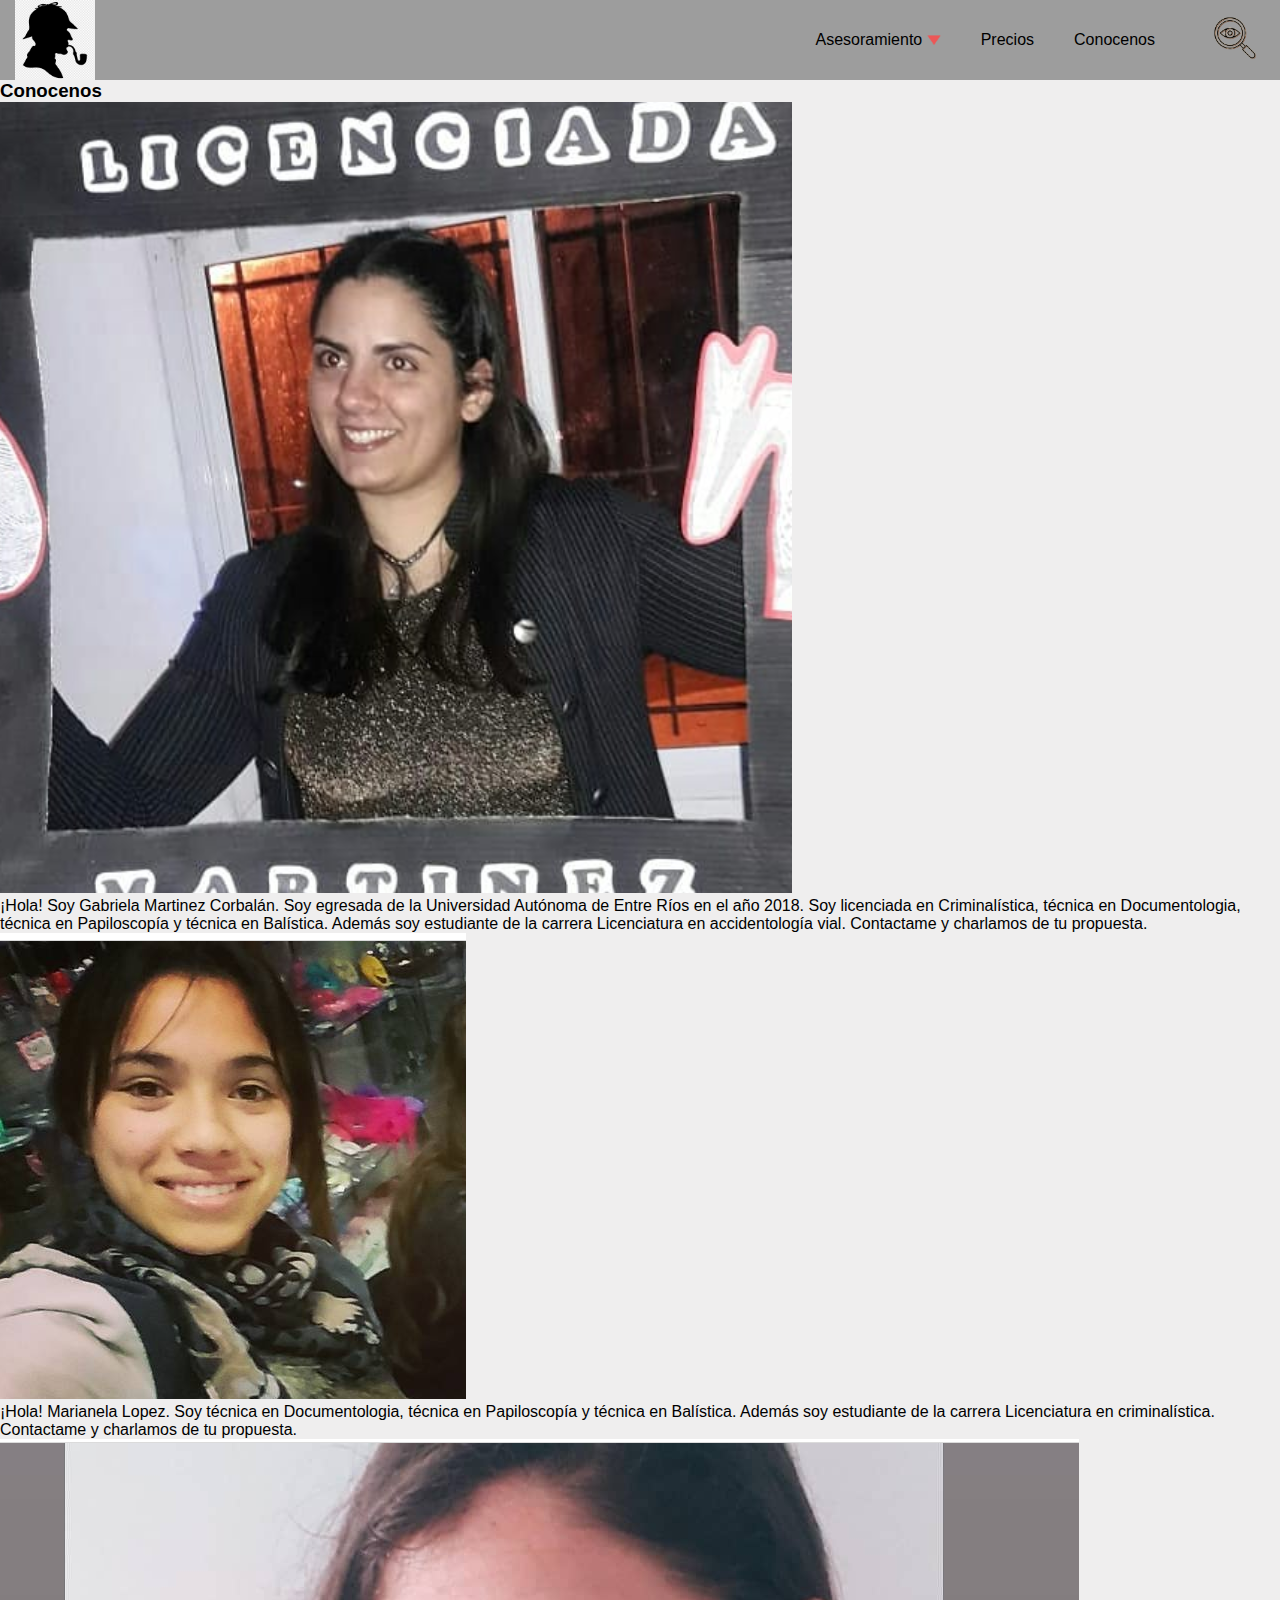
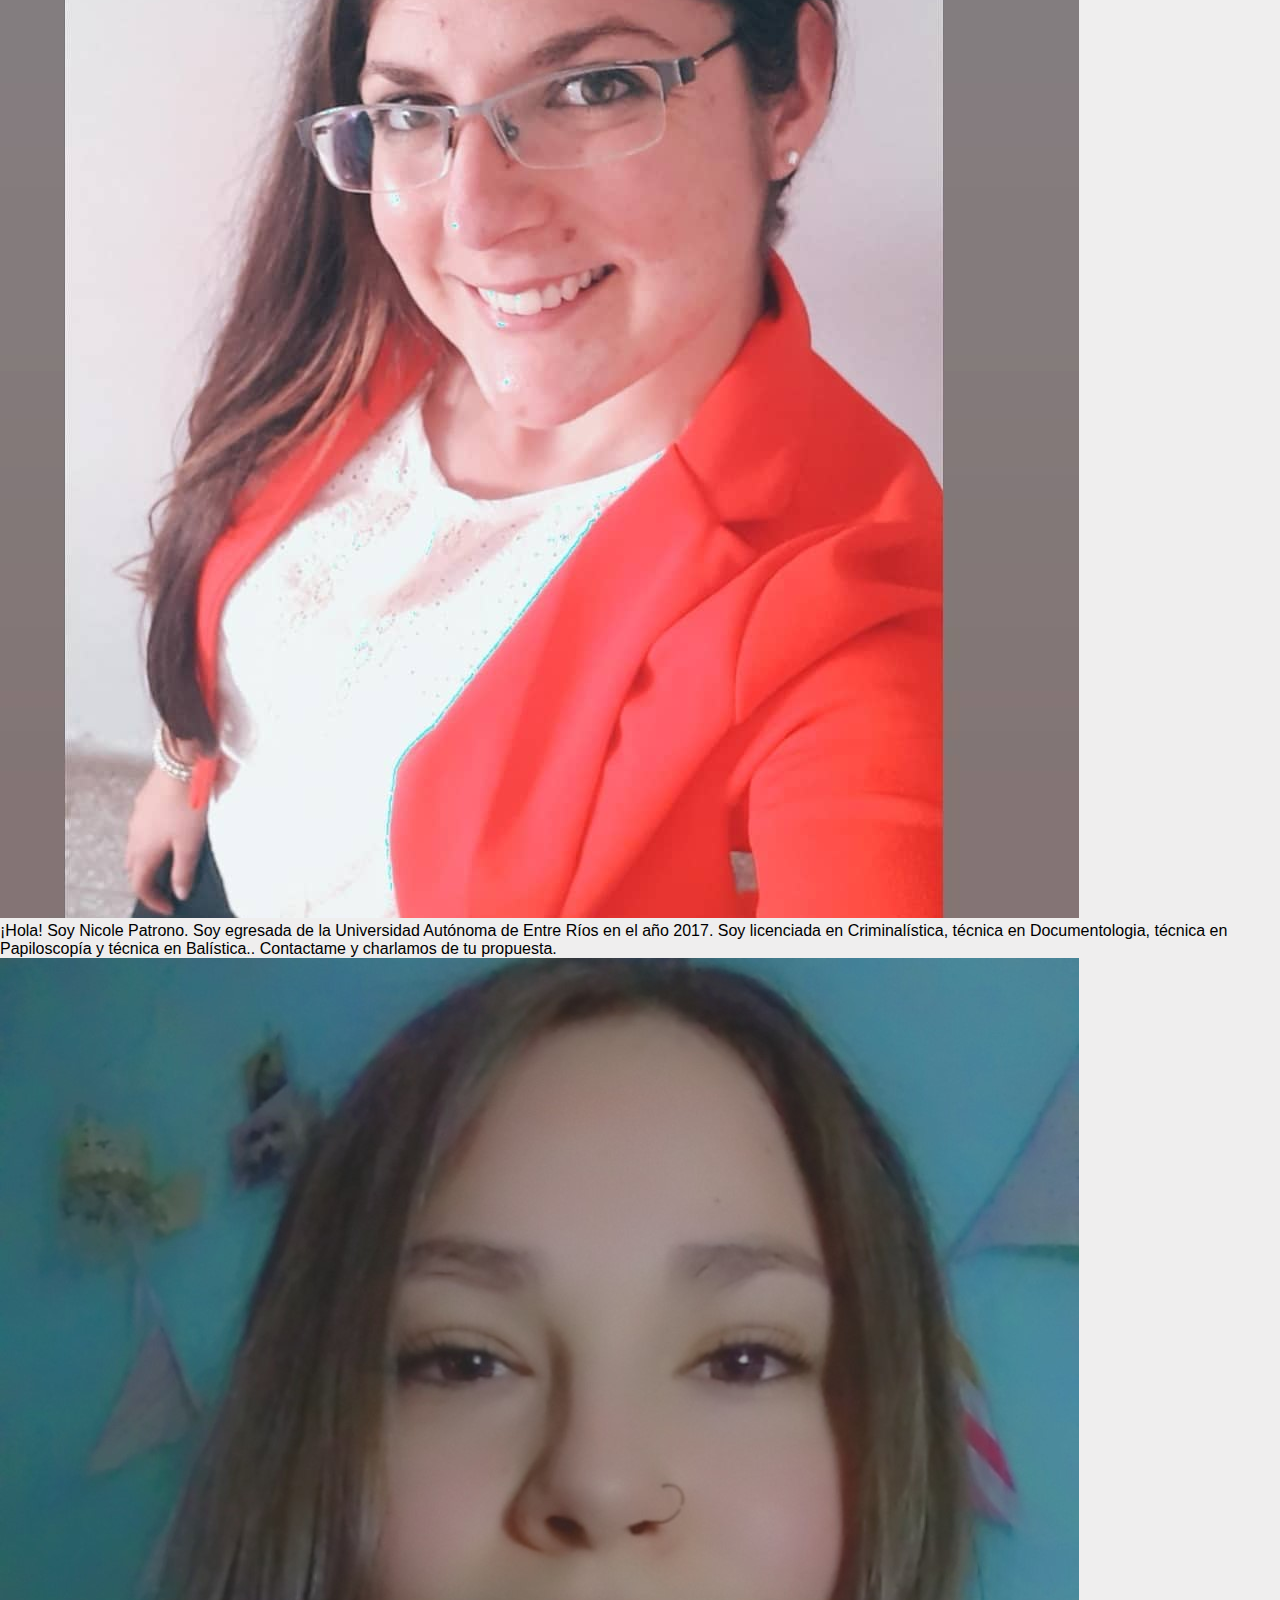
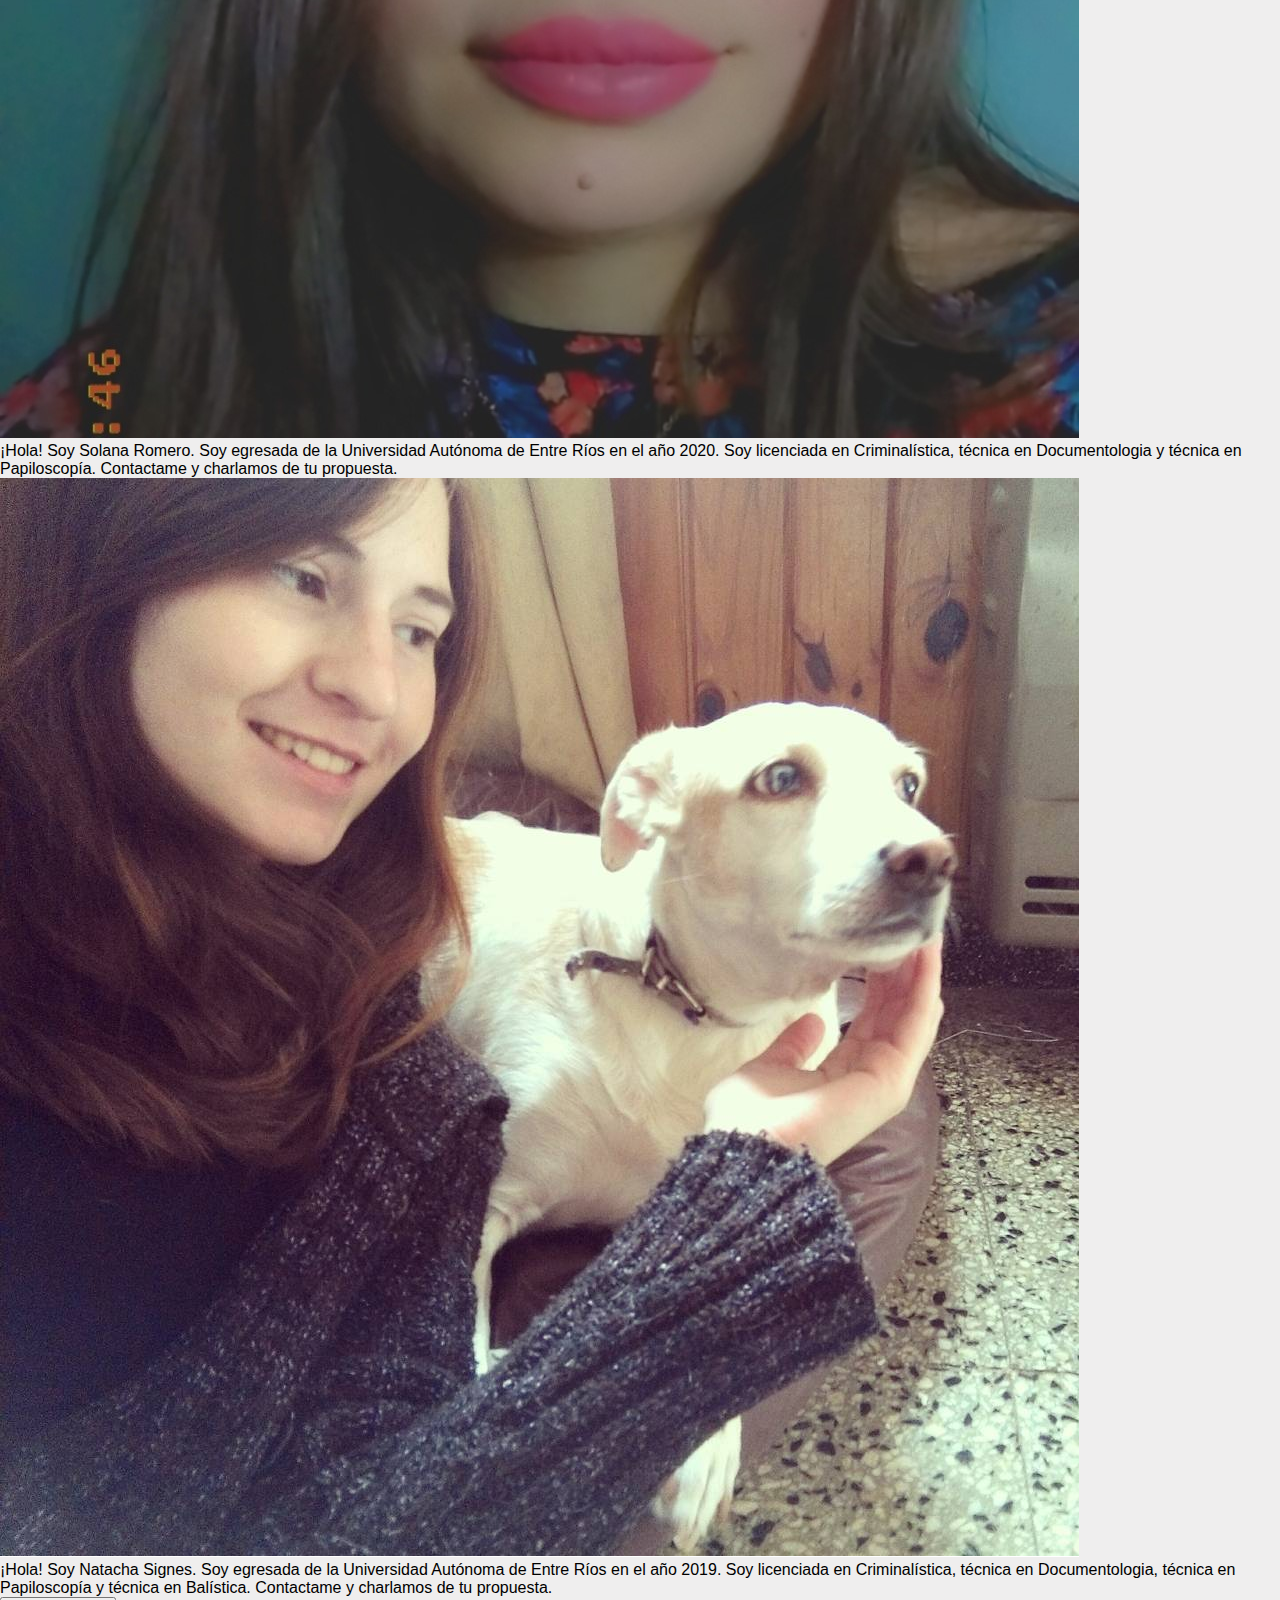
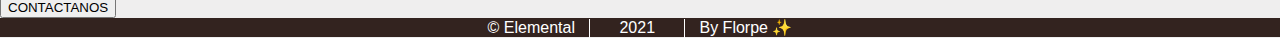
==== conocenos.html @ 9ce26805 "added Conocenos page" ====
<!DOCTYPE html>
<html lang="en">
<head>
    <meta charset="UTF-8">
    <meta http-equiv="X-UA-Compatible" content="IE=edge">
    <meta name="viewport" content="width=device-width, initial-scale=1.0">
    <title>Conocenos</title>
    <link rel="stylesheet" href="style.css">
</head>
<body>
    <header style="background-color:rgba(157, 157, 157, 1); position: relative;">
        <a href="index.html"><img src= "images/sherlock.png" ></a>
        <nav id= "menu" >
                <ul>
                    <li class= "dropdown">
                        <a class="dropdown-btn" href="javascript:void(0)"> Asesoramiento</a>
                        <img src="images/Polygon 1.png">
                        <div class= "dropdown-content">
                            <a href="periciaDoc.html">Pericia Documentologica</a>
                            <a href="periciaPap.html">Pericia Papiloscopica</a>
                            <a href="periciaBal.html">Pericia Balistica</a>
                        </div>
                    </li>

                    <li class="menu-items"><a href="precios.html">Precios</a></li>
                    <li class= "menu-items"><a href="conocenos.html">Conocenos</a></li>
                    <li><img src="images/lupa.png" class="lupita"></li>
                </ul>
        </nav>
    </header>
    <section class= "conocenos">
            <h3>Conocenos</h3>
        <div class= "conocenos-container">
            <div class="conocenos-content">
                <img src="images/martinez.png">
                <p class= "info">¡Hola! Soy Gabriela Martinez Corbalán. Soy egresada de la Universidad Autónoma de Entre Ríos en el año 2018. Soy licenciada en Criminalística, técnica en Documentologia, técnica en Papiloscopía y técnica en Balística. Además soy estudiante de la carrera Licenciatura en accidentología vial. Contactame y charlamos de tu propuesta.</p>
             </div>
    
            <div class="conocenos-content">
                <img  src="images/lopez.png">
                <p class= "info">¡Hola! Marianela Lopez. Soy técnica en Documentologia, técnica en Papiloscopía y técnica en Balística. Además soy estudiante de la carrera Licenciatura en criminalística. Contactame y charlamos de tu propuesta.</p>
            </div>
       
            <div class="conocenos-content">
                <img src="images/patrono.png">
                <p class= "info">¡Hola! Soy Nicole Patrono. Soy egresada de la Universidad Autónoma de Entre Ríos en el año 2017. Soy licenciada en Criminalística, técnica en Documentologia, técnica en Papiloscopía y técnica en Balística.. Contactame y charlamos de tu propuesta.</p>
            </div>
        
            <div class="conocenos-content">
                <img src="images/solchu.jpg">
                <p class= "info">¡Hola! Soy Solana Romero. Soy egresada de la Universidad Autónoma de Entre Ríos en el año 2020. Soy licenciada en Criminalística, técnica en Documentologia y técnica en Papiloscopía. Contactame y charlamos de tu propuesta.</p>
            </div>
        
            <div class="conocenos-content">
                <img  src="images/signes.png">
                <p class= "info">¡Hola! Soy Natacha Signes. Soy egresada de la Universidad Autónoma de Entre Ríos en el año 2019. Soy licenciada en Criminalística, técnica en Documentologia, técnica en Papiloscopía y técnica en Balística. Contactame y charlamos de tu propuesta.</p>
            </div>
            <button class="button">CONTACTANOS</button>
        </div>
        
    </section>
    <footer>
        <p class="footer-copyright">&copy Elemental</p>
        <p class="footer-copyright">2021</p>
        <p class="footer-copyright"> By Florpe ✨</p>
    </footer>
    <script src=index.js></script>    
</body>
</html>
---- style.css ----
* {
    margin: 0;
}

@import url("https://fonts.googleapis.com/css2?family=Noto+Sans&display=swap");
body {
    font-family: "Noto Sans", sans-serif;
    background-color: #efeeee;
    display: flex;
    flex-direction: column;
    height: 100vh;
}
header img {
    width: 80px;
    height: 80px;
    padding-left: 15px;
}
header {
    display: flex;
    flex-direction: row;
    height: 80px;
    width: 100%;
    justify-content: space-between;
    background-color: rgba(239, 238, 238, 0.68);
    padding: 10px, 0px, 10px, 0px;
    position: fixed;
    z-index: 10;
    top: 0;
    
}
.lupita{
    width: 50px;
    height: auto;
}
#menu ul{
    display:flex;
    flex-direction: row;
    align-items: center;
    height: 100%;
}
#menu ul li{
    list-style: none;
    padding: 20px ;
}
#menu a{
    text-decoration: none;
    color: black;
}
.dropdown{
    position: relative;
    align-items: center;
}
.dropdown img{
    width: 14px;
    height: 10px;
    padding: 0;
}
.dropdown-content{
    position: absolute;
    margin-top: 10px;
    min-width: 15vw;
    background-color: rgba(255, 255, 255, 1);
    border-radius:5px ;
    display: none;
}
.dropdown-content a{
    padding: 15px;
    align-items: center;
    font-size: 1rem;
    color: rgba(51, 35, 31, 1);
    min-width: 15vw;
    height: 100%;
    
}
.menu-items a:hover{
    background-color:rgba(235, 87, 87, 1);
    border-radius: 5px;
    opacity: 90%;
    padding: 10px;    
}
.dropdown-content a:hover{
    background-color: rgba(235, 87, 87, 1);
}
.dropdown:hover .dropdown-content{
    display:flex;
    flex-direction: column;
}
.main-1 {
    background-image: url(images/bloody-knife-sink.png);
    background-position: center;
    background-size: cover;
    background-repeat: no-repeat;
    height: 100vh;
    width: 100%;
    display: flex;
    flex-direction: column;
    align-items: flex-end;
}
.main-1 h1 {
   font-size: 2rem;
   color: #33231F;
   position: relative;
   width: fit-content;
   height: fit-content;
   top: 15vh;
   right: 10vw;
   padding: 50px;
   animation: 3s infinite alternate bounce ;
}
@keyframes bounce{
    from {
        transform: translateY(-15px);
    }
    to {
        transform: translateY(15px);
    }
}
.main-1 h3{
    font-size: 1.2rem;
    font-style: italic;
    color: #33231f;
    position: relative;
    right: 5vw;
    top: 15vh;
    width: 520px;  
}
.subtitle{
    font-size: 1.5rem;
    color:#F5F4F4;
    border-radius: 5px;
    background-color: #787676;
    height: 12vh;
    min-width: 32vw;
    display: flex;
    align-items: center;
    padding-left: 20px;
    position: absolute;
    top: 94vh;
}
.container-1 {
    position: relative;
    display: flex;
    flex-direction: row;
    width: 100%;
    flex-wrap: nowrap;
}
.textbox {
    flex: 1;
    font-size: 20px;
    background-color: rgba(229, 229, 229, 1);
    border: 1px solid rgba(0, 0, 0, 1);
    width: 65%;
    height: auto;
    display: flex;
    flex-direction: column;
    align-items: center;
    justify-content: center;
    position: relative;
    margin: 50px;
    left: 2vw;
    top: 10vh;
    padding: 15px;
    box-shadow: 0px 4px 4px 0px rgba(0, 0, 0, 0.25);
}
#handcuff {
    background-image: url("images/handcuff2.jpg");
    background-position: left;
    background-repeat: no-repeat;
    background-size: cover;
    float: right;
    border-radius: 50%;
    min-width: 500px;
    min-height: 500px;
    position: relative;
    right: 5vw;
    top: 8vh;
    box-shadow: 0px 4px 4px 0px rgba(0, 0, 0, 0.4);
}
.container-2 {
    margin-top: 20vh;
    background-color: rgba(235, 87, 87, 1);
    height: 336px;
    width: 100%;
    display: flex;
    flex-direction: column;
    position: relative;
}
.container-2 h4 {
    color: rgba(51, 35, 31, 1);
    font-size: 25px;
    padding: 10px;
    display: flex;
    justify-content: center;
}
.team {
    display: flex;
    flex-direction: row;
    flex-wrap: nowrap;
    justify-content: space-between;
    padding: 50px;
    color: rgba(245, 244, 244, 1);
    text-align: center;
}
.team-pic {
    width: 200px;
    height: 200px;
    display: flex;
    position: relative;
    bottom: 30px;
}
.contact {
    background-color: #e5e5e5;
    position: relative;
    display: flex;
    flex-direction: column;
    align-items: flex-end;
    justify-content: flex-end;
    padding-bottom: 40px;
}
.contact h3 {
    position: relative;
    font-size: 30px;
    color: rgba(51, 35, 31, 1);
    margin-right: 30px;
    margin-top: 40px;
}
.contact-content {
    position: relative;
    font-size: 20px;
    border-radius: 5px;
    background-color: #787676;
    color: rgba(255, 255, 255, 1);
    height: 60px;
    width: 300px;
    display: flex;
    flex-direction: column;
    justify-content: space-between;
    text-align: end;
    padding: 10px;
    padding-right: 25px;
}
   footer{
       height: 35px;
       width: 100%;
       background-color: rgba(51, 35, 31, 1);
       color: rgba(255, 255, 255, 1);
       position: relative;
       text-align: center;
   }
   .footer-copyright{       
       display: inline-block;
       padding-right: 20px;
       padding-left: 20px;
       position: relative;
   }
   .footer-copyright:nth-of-type(2)::after,
   .footer-copyright:nth-of-type(2)::before {
    content: "";
    position: absolute;
    top: 0;
    bottom: 0;
    background-color: white;
    width: 1px;
    height: 19px;
   }
   .footer-copyright:nth-of-type(2)::after {
    right: -10px;
}
   .footer-copyright:nth-of-type(2)::before {
    left: -10px;
}

.pericias{
    background-color: #E5E5E5;
    height: 100vh;
    width: 100%;
    position: relative;
    display: flex;
    flex-direction: row;
    flex-wrap: nowrap;
    align-items: center;
    overflow-x: hidden;
    justify-content: center;
}
.paragraph{
    background-color: rgba(229, 229, 229, 1);
    font-size: 20px;
    border: 1px solid rgba(0, 0, 0, 1);
    height: fit-content;
    width: 40%;
    padding: 20px;
    }
.circle{
    background-size: cover;
    border-radius: 50%;
    width: 500px;
    height: 500px;
    position: relative;
    transform: translateX(50%);
    box-shadow: 0px 4px 4px 0px rgba(0, 0, 0, 0.4);
}
.price{
    background-color: #E5E5E5;
    height: 100vh;
    width: 100%;
    display: flex;
    flex-direction: row;
    justify-content: center;
    align-items: center;
}
.card{
    border: 2px solid rgba(51, 35, 31, 1);
    background-color: rgba(196, 196, 196, 0);
    color: rgba(51, 35, 31, 1);
    height: 80%;
    width: auto; 
    overflow: auto;
}

.card h4{
    margin-left:auto ;
    margin-right: auto;
    font-size: 1.8rem;
    width: 50%;
    text-align: center;
    align-content: center;
    padding: 35px;
    
}
.card p {
    font-size: 4rem;
    text-align: center;
    padding-bottom: 3vh;
    padding-top: 3vh;
}
.card ul{
    display: flex;
    flex-direction: column;
    font-size:1.2rem ;
    width: 20vw;
    margin-left: auto;
    margin-right: auto;
}

.card ul li{
    padding: 15px;
}

   @media only screen and (max-width: 1024px) {
    .team {
        overflow-x: scroll;
    }
    .container-1{
        flex-wrap: wrap;
        justify-content: center;
    }
    .circle{
        transform: translate(30%) scale(90%);
    }
    .card{
        width: fit-content;
    }
    .card h4{
        transform: scale(90%);
        align-content: center;
        padding: 15px;
        width: fit-content;
    }
}
@media only screen and (max-width: 768px){
    .pericias{
        flex-wrap: wrap;
    }
    .circle, #handcuff{
        transform: translate(0) scale(90%);
    }
    .paragraph{
        margin-top: 5vh;
        margin-left: 10px;
        width: fit-content;
        overflow: scroll;
    }
    .price{
        display: flex;
        flex-direction: column;
        height: auto;  
        padding-top: 10vh;
        padding-bottom: 10vh;     
    }
    .card{
        height:fit-content ;
        width: 80vw;
    }
    .card ul {
     width: fit-content;
    }

}
@media only screen and (max-width: 625px) {
 header{
     height: auto;
     flex-direction: column;
     align-items: flex-start;
     position: relative;
 }
 header img{
     position: absolute;
     margin: 0;
     padding: 10px;
     width: 40px;
     height: 40px;
 }
.lupita{
    display: none;
}
.dropdown img{
    padding: 5px;
}
.main-1{
    background-position: 75%;
}
.main-1 h1{
    width: 45%;;
}
.main-1 h3{
    width: 80%;
}
.subtitle{
    top: 100vh;
    width: 80%;
}
}
@media only screen and (max-width: 475px){
        .circle{
            transform: scaleY(80%);
        }
        #handcuff{
            transform: translateX(5vw) scale(75%);
        }
    }
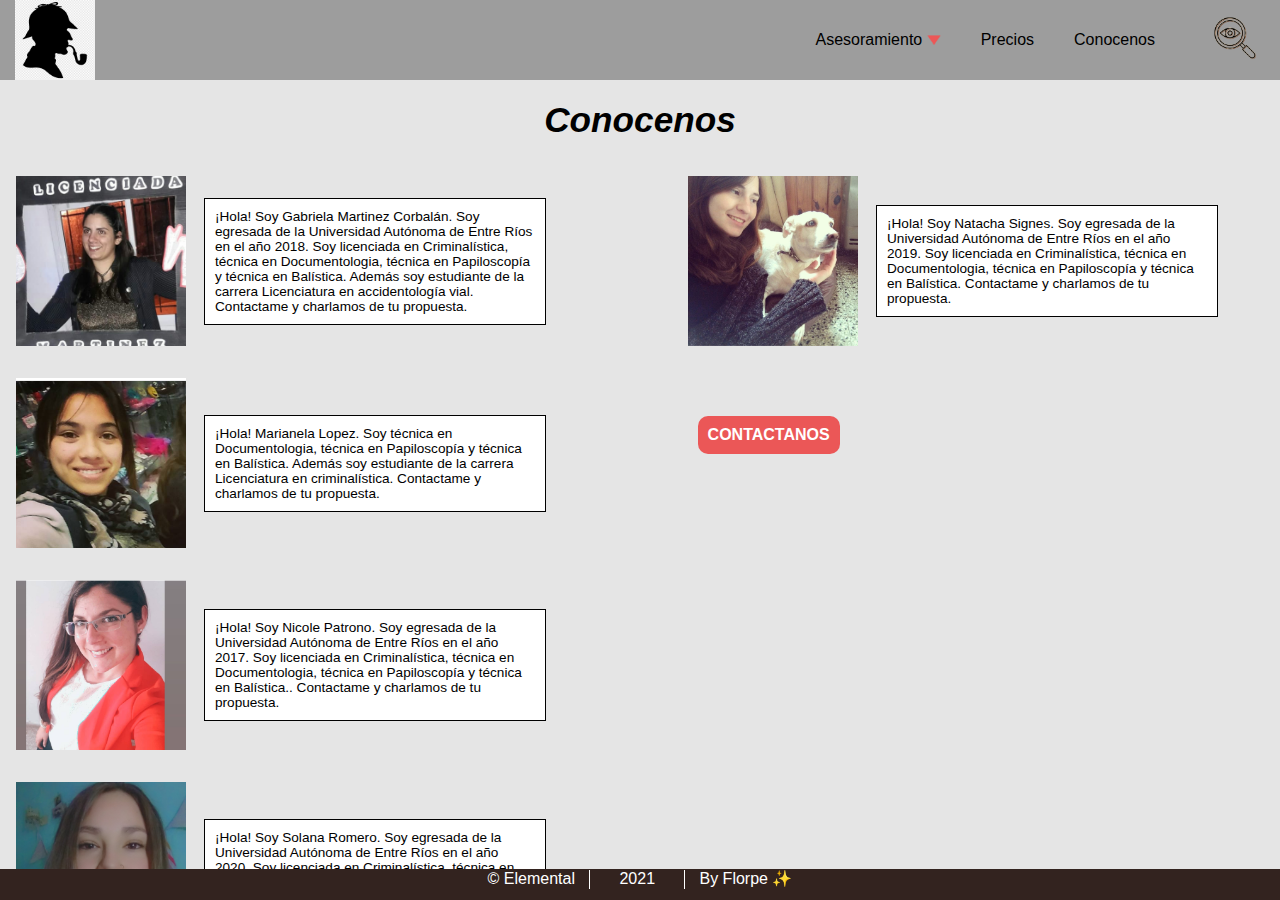
==== commit 35ec2ae2: "update: added contact form to conocenos page" ====
--- a/conocenos.html
+++ b/conocenos.html
@@ -55,7 +55,7 @@
                 <img  src="images/signes.png">
                 <p class= "info">¡Hola! Soy Natacha Signes. Soy egresada de la Universidad Autónoma de Entre Ríos en el año 2019. Soy licenciada en Criminalística, técnica en Documentologia, técnica en Papiloscopía y técnica en Balística. Contactame y charlamos de tu propuesta.</p>
             </div>
-            <button class="button">CONTACTANOS</button>
+            <a href= "contactanos.html"><button class="button">CONTACTANOS</button></a>
         </div>
         
     </section>
--- a/style.css
+++ b/style.css
@@ -345,7 +345,116 @@
 .card ul li{
     padding: 15px;
 }
-
+.conocenos{
+    background-color: #E5E5E5;
+    display: flex;
+    flex-direction: column;
+    width: 100%;
+    height: auto;
+    overflow-x: hidden;
+    
+ }
+ .conocenos h3{
+     position: relative;
+     padding: 20px;
+     color:rgba(0, 0, 0, 1);
+     font-size: 2.2rem;
+     display: flex;
+     justify-content: center;
+     font-style: italic;
+ }
+ .conocenos-container{
+     max-height: 100vh;
+     display: flex;
+     flex-flow: column wrap;
+     align-content: space-between;
+ }
+ .conocenos-content{
+     position: relative;
+     display: flex;
+     flex-direction: row;
+     padding: 16px;
+     align-items: center;
+     width: 50%;
+
+ }
+ .conocenos-content img{
+     width: 170px;
+     height: 170px;
+ }
+ .info{
+    border: 1px solid rgba(0, 0, 0, 1);
+    background-color:rgba(255, 255, 255, 1);
+    font-size: 0.85rem;
+    width: 50%;
+    height: fit-content;
+    padding: 10px;
+    margin-left: 2vh;
+ }
+ .button{
+     position: relative;
+     margin-left: 2vw;
+     margin-top: 6vh;
+     margin-bottom: 10vh;
+     width: fit-content;
+     padding: 10px;
+     background-color: rgba(235, 87, 87, 1);
+     border-radius: 10px;
+     border-style: none;
+     cursor: pointer;
+     font-size: 1rem;
+     font-weight: bold;
+     color: rgba(255, 255, 255, 1);
+    }
+    .contactanos{
+        background-image: url("images/phone.jpg");
+        background-position:center;
+        background-repeat: no-repeat;
+        background-size: cover;
+        height:100vh;
+        width: 100%;
+    }
+    .form-container{
+        position: relative;
+        display:flex;
+        flex-direction: column;
+        justify-content: space-around;
+        background-color: rgba(255, 255, 255, 1);
+        box-shadow: 0px 4px 4px 0px rgba(0, 0, 0, 0.25);
+        border-radius: 17px;
+        margin: 30px;
+        left: 2vw;
+        padding: 30px;
+        height: 80%;
+        width: 20%;
+    }
+    .form-container div{
+        display: flex;
+        flex-direction: column;
+    }
+    .form-container label{
+        font-weight: bold;
+        font-size: 1rem;
+        padding-bottom: 10px;
+    }
+    .form-container input, select, textarea{
+        background-color: rgba(245, 244, 244, 1);
+        border: 1px solid rgba(120, 118, 118, 1);
+        height: 35px;
+        padding-left: 10px;
+        color: rgba(120, 118, 118, 1);
+        border-radius: 5px;
+        font-size: 1rem;
+    }
+    .form-container textarea{
+        height: 15vh;
+    }
+    .form-container .button{
+        margin: 0; 
+        align-self: center;
+        width:6vw;
+    }
+    
    @media only screen and (max-width: 1024px) {
     .team {
         overflow-x: scroll;
@@ -364,6 +473,30 @@
         transform: scale(90%);
         align-content: center;
         padding: 15px;
+        width: fit-content;
+    }
+    .conocenos-container{
+        display: flex;
+        flex-direction: column;
+        flex-wrap: nowrap;
+        align-items: center;
+        overflow-y: scroll;
+    }
+    .conocenos-content{
+        width: 90%;
+    }
+    .conocenos-content img{
+        width: 200px;
+        height: 200px;
+    }
+    .info{
+        font-size: 1rem;
+    }   
+    .form-container{
+        height: 80%;
+        width: 40%;
+    }
+    .form-container .button{
         width: fit-content;
     }
 }
@@ -396,6 +529,7 @@
     }
 
 }
+
 @media only screen and (max-width: 625px) {
  header{
      height: auto;
@@ -429,7 +563,10 @@
     top: 100vh;
     width: 80%;
 }
-}
+.form-container{
+    width: 55%;
+}
+
 @media only screen and (max-width: 475px){
         .circle{
             transform: scaleY(80%);
@@ -437,5 +574,15 @@
         #handcuff{
             transform: translateX(5vw) scale(75%);
         }
-    }
-    +        .conocenos-content{
+            display: flex;
+            flex-direction: column;
+            padding: 10px;
+        }
+        .info{
+            width: 100%;
+            font-size: 0.9rem;
+            margin-top: 5vh;
+        }
+    }
+}